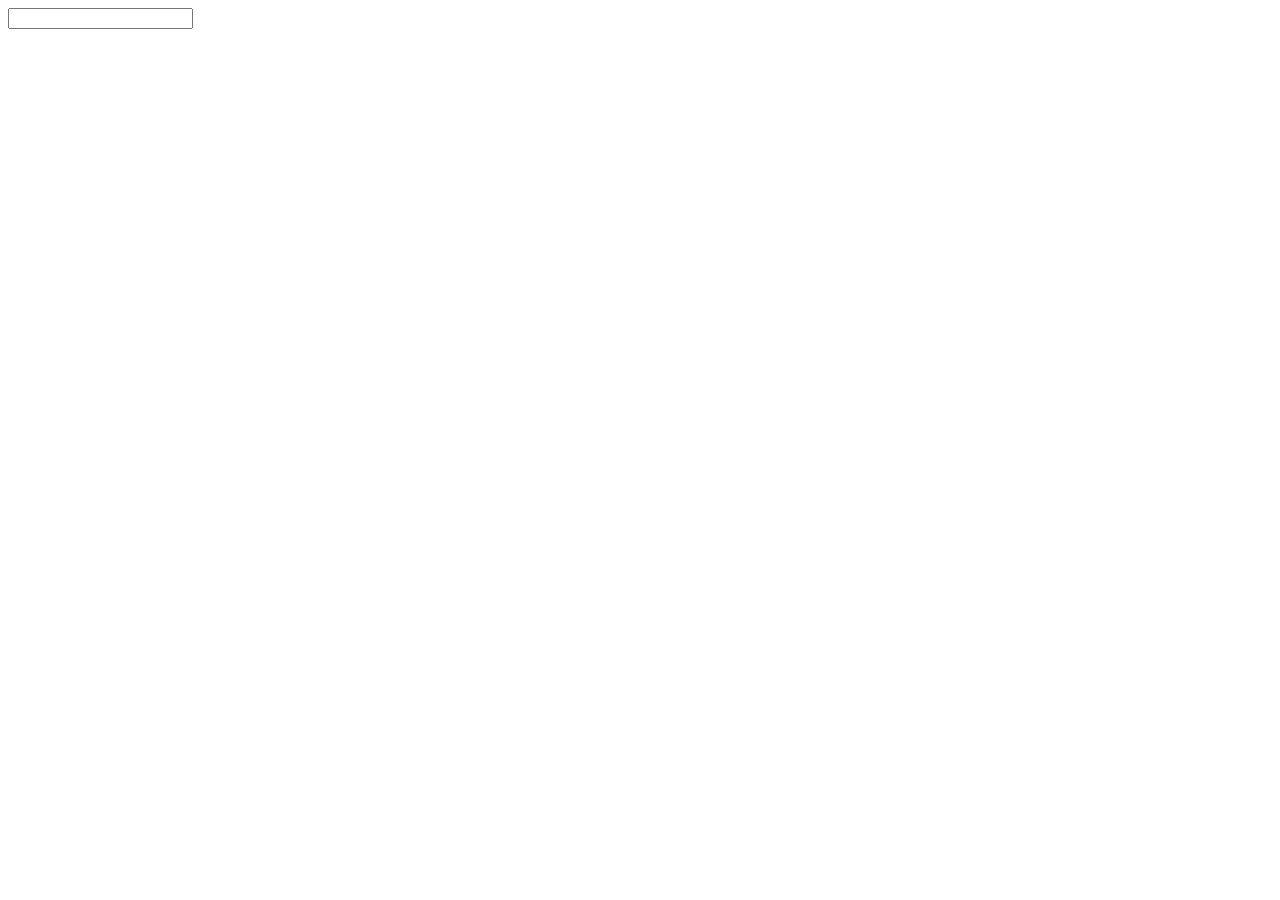
==== weather-app/src/main/resources/templates/index.html @ 8488e2e0 "minor changes" ====
<!DOCTYPE HTML>
<html lang="en" xmlns:th="http://www.thymeleaf.org">
<head>
    <meta charset="utf-8">
    <meta name="viewport" content="width=device-width, initial-scale=1, shrink-to-fit=no">
    <title>Login-Page</title>
    <link rel="stylesheet" th:href="@{/css/main.css}"/>
</head>
<body>
    <nav>
    </nav>
    <main>
        <div id="app" class="app">
            <form>
                <input type="text">
            </form>
        </div>
    </main>

    <script type="text/javascript" th:src="@{/js/functions.js}"></script>
    <footer>
    </footer>
</body>
</html>
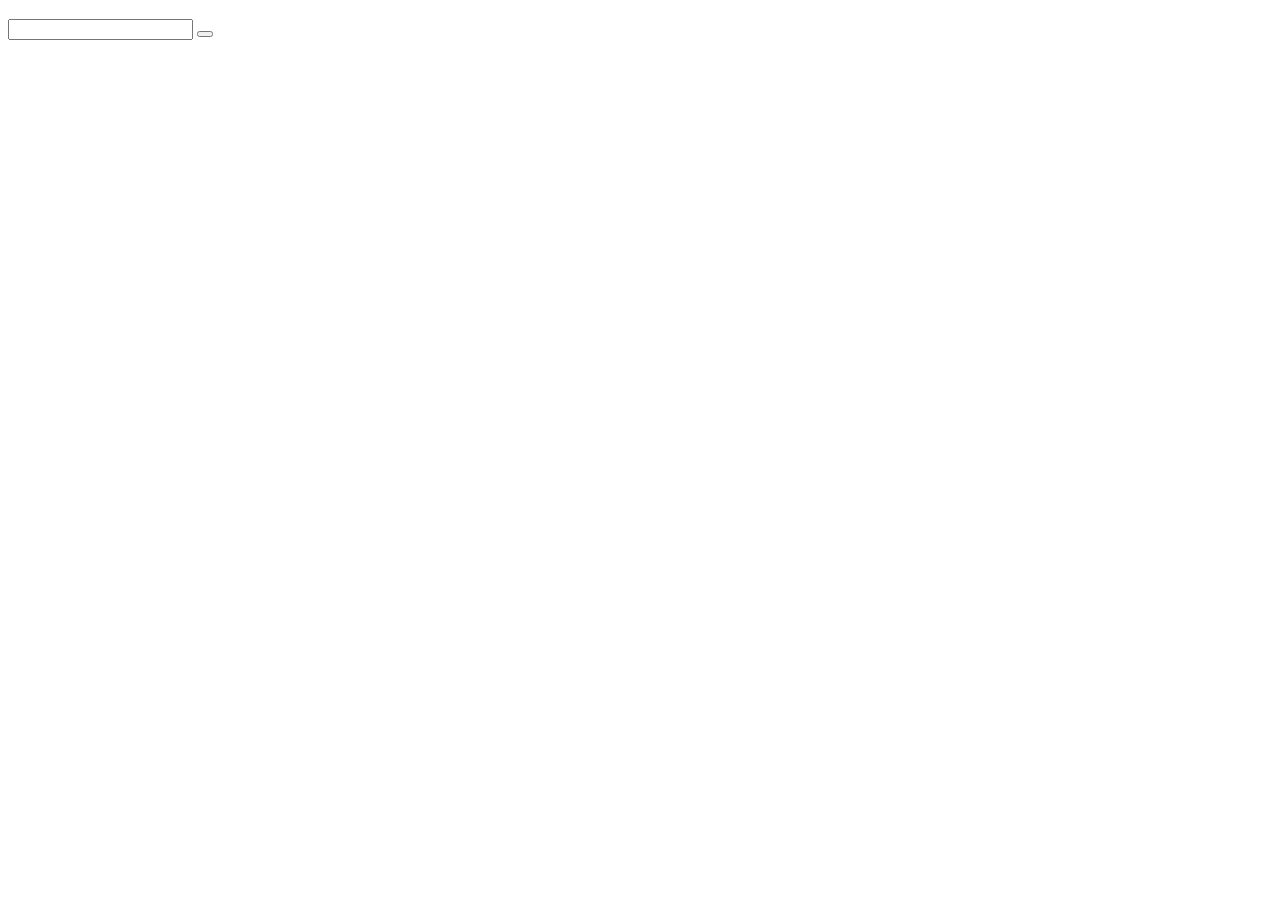
==== commit 35f3a639: "minor changes" ====
--- a/weather-app/src/main/resources/templates/index.html
+++ b/weather-app/src/main/resources/templates/index.html
@@ -5,19 +5,24 @@
     <meta name="viewport" content="width=device-width, initial-scale=1, shrink-to-fit=no">
     <title>Login-Page</title>
     <link rel="stylesheet" th:href="@{/css/main.css}"/>
+    <link rel="icon" href="/assets/rain-tab.png"/>
 </head>
 <body>
     <nav>
     </nav>
     <main>
         <div id="app" class="app">
-            <form>
-                <input type="text">
-            </form>
+            <div class="app-container">
+                <h3></h3>
+                <form action="">
+                    <input type="text" name="" id="">
+                    <button type="submit"></button>
+                </form>
+            </div>
         </div>
     </main>
 
-    <script type="text/javascript" th:src="@{/js/functions.js}"></script>
+    <script type="text/javascript" th:src="@{/js/main.js}"></script>
     <footer>
     </footer>
 </body>
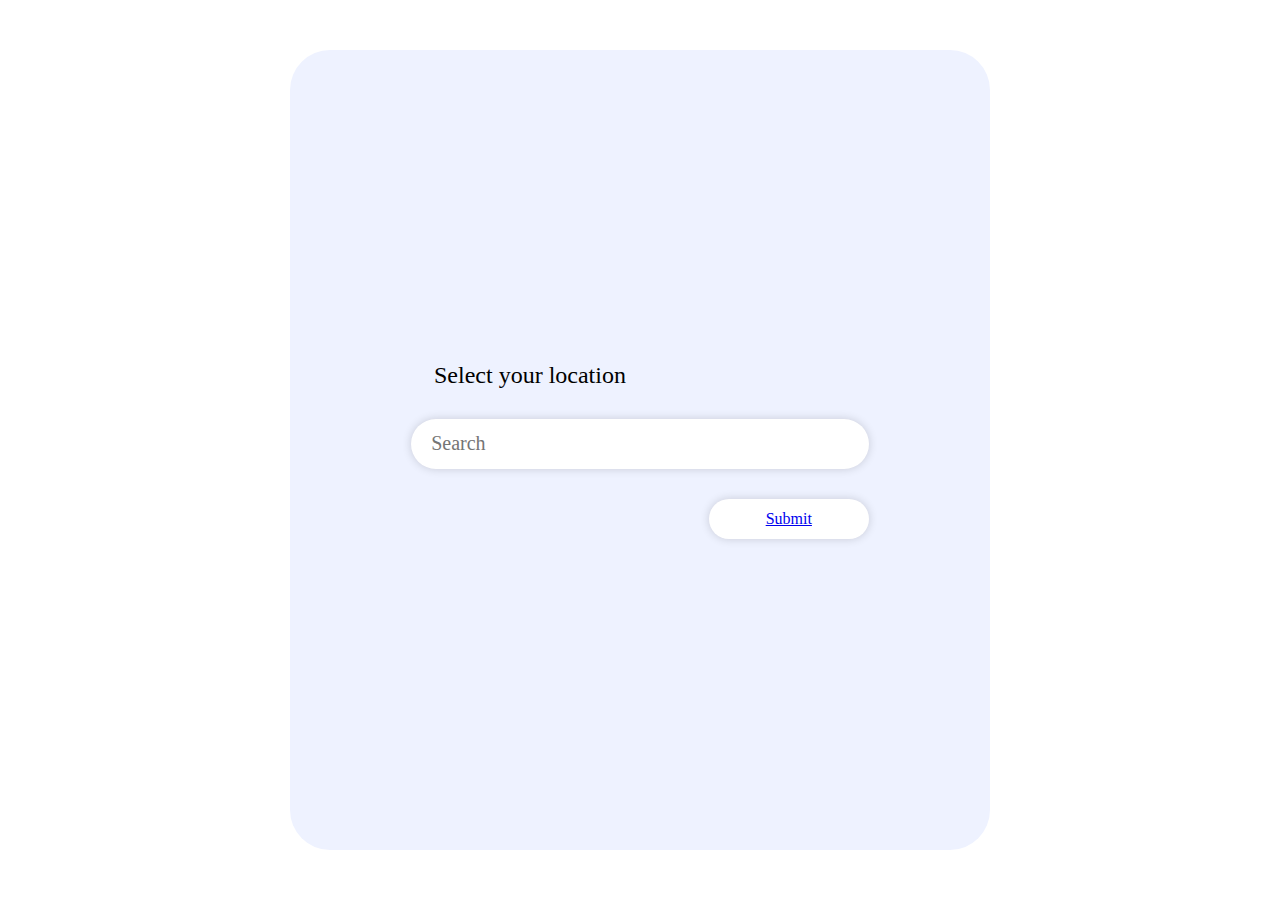
==== commit f1b47958: "start weather view" ====
--- a/weather-app/src/main/resources/templates/index.html
+++ b/weather-app/src/main/resources/templates/index.html
@@ -1,29 +1,63 @@
-<!DOCTYPE HTML>
+<!DOCTYPE html>
 <html lang="en" xmlns:th="http://www.thymeleaf.org">
-<head>
-    <meta charset="utf-8">
-    <meta name="viewport" content="width=device-width, initial-scale=1, shrink-to-fit=no">
-    <title>Login-Page</title>
-    <link rel="stylesheet" th:href="@{/css/main.css}"/>
-    <link rel="icon" href="/assets/rain-tab.png"/>
-</head>
-<body>
-    <nav>
-    </nav>
+  <head>
+    <meta charset="utf-8" />
+    <meta
+      name="viewport"
+      content="width=device-width, initial-scale=1, shrink-to-fit=no"
+    />
+    <title>Search</title>
+    <link
+      rel="stylesheet"
+      th:href="@{/styles/index/main.css}"
+      href="../static/styles/index/main.css"
+    />
+    <link
+      rel="stylesheet"
+      th:href="@{/styles/global.css}"
+      href="../static/styles/global.css"
+    />
+    <link
+      rel="icon"
+      th:href="@{/assets/rain-tab-light.png}"
+      href="../static/assets/rain-tab-light.png"
+      media="(prefers-color-scheme: light)"
+    />
+    <link
+      rel="icon"
+      th:href="@{/assets/rain-tab-dark.png}"
+      href="../static/assets/rain-tab-dark.png"
+      media="(prefers-color-scheme: dark)"
+    />
+  </head>
+  <body>
     <main>
-        <div id="app" class="app">
-            <div class="app-container">
-                <h3></h3>
-                <form action="">
-                    <input type="text" name="" id="">
-                    <button type="submit"></button>
-                </form>
+      <div id="app" class="app">
+        <div class="app-container">
+          <form action="">
+            <h3 class="form-item">Select your location</h3>
+            <div class="input-container">
+              <input
+                type="text"
+                name=""
+                class="search input form-item"
+                th:placeholder="Search"
+                placeholder="Search"
+              />
+
+              <button type="submit" class="submit input form-item button">
+                <a th:href="weather" href="weather.html">Submit</a>
+              </button>
             </div>
+          </form>
         </div>
+      </div>
     </main>
 
-    <script type="text/javascript" th:src="@{/js/main.js}"></script>
-    <footer>
-    </footer>
-</body>
-</html>+    <script
+      type="text/javascript"
+      th:src="@{/js/main.js}"
+      src="../static/js/main.js"
+    ></script>
+  </body>
+</html>
--- a/weather-app/src/main/resources/static/styles/index/main.css
+++ b/weather-app/src/main/resources/static/styles/index/main.css
@@ -0,0 +1,49 @@
+.app-container form {
+  padding: 25px 0;
+  width: 100%;
+  height: 50%;
+  display: flex;
+  flex-direction: column;
+  justify-content: center;
+}
+.app-container h3 {
+  font-weight: 400;
+  font-size: 1.5em;
+  padding-left: 20px;
+}
+
+.input-container {
+  width: 100%;
+}
+
+.form-item {
+  margin: 15px 0;
+}
+
+.search {
+  padding-left: 20px;
+  width: 100%;
+  height: 50px;
+  font-size: 1.25em;
+}
+
+.submit {
+  float: right;
+  width: 50%;
+}
+
+@media (min-width: 576px) {
+  .app-container {
+    padding: 0 10%;
+  }
+}
+@media (min-width: 768px) {
+  .app .app-container form h3 {
+    padding-left: 80px;
+  }
+  .app .input-container {
+    width: 80%;
+    margin: 0 auto;
+  }
+}
+/* INDEX *//*# sourceMappingURL=main.css.map */--- a/weather-app/src/main/resources/static/styles/global.css
+++ b/weather-app/src/main/resources/static/styles/global.css
@@ -0,0 +1,69 @@
+* {
+  padding: 0;
+  margin: 0;
+  box-sizing: border-box;
+  font-family: "Segoe UI";
+}
+
+.app {
+  width: 100%;
+  height: 100vh;
+}
+
+.app-container {
+  padding: 20px;
+  width: 100%;
+  height: 100vh;
+  background-color: #eef2ff;
+  display: flex;
+  flex-direction: column;
+  justify-content: center;
+}
+
+.input {
+  border-radius: 40px;
+  outline: none;
+  border: none;
+  box-shadow: 0 0 10px 0 rgba(0, 0, 0, 0.16);
+}
+
+.button-container {
+  width: 100%;
+  height: -webkit-fit-content;
+  height: -moz-fit-content;
+  height: fit-content;
+  display: flex;
+  justify-content: space-between;
+}
+
+.button {
+  font-size: 1em;
+  max-width: 160px;
+  height: 40px;
+  background: white;
+  transition: 0.25s;
+  cursor: pointer;
+}
+.button:hover {
+  background: #eaeaea;
+  transition: 0.25s;
+}
+
+@media (min-width: 576px) {
+  .app-container {
+    padding: 0 10%;
+  }
+}
+@media (min-width: 768px) {
+  .app {
+    display: flex;
+    justify-content: center;
+    align-items: center;
+  }
+  .app .app-container {
+    padding: 0 5%;
+    max-width: 700px;
+    max-height: 800px;
+    border-radius: 40px;
+  }
+}/*# sourceMappingURL=global.css.map */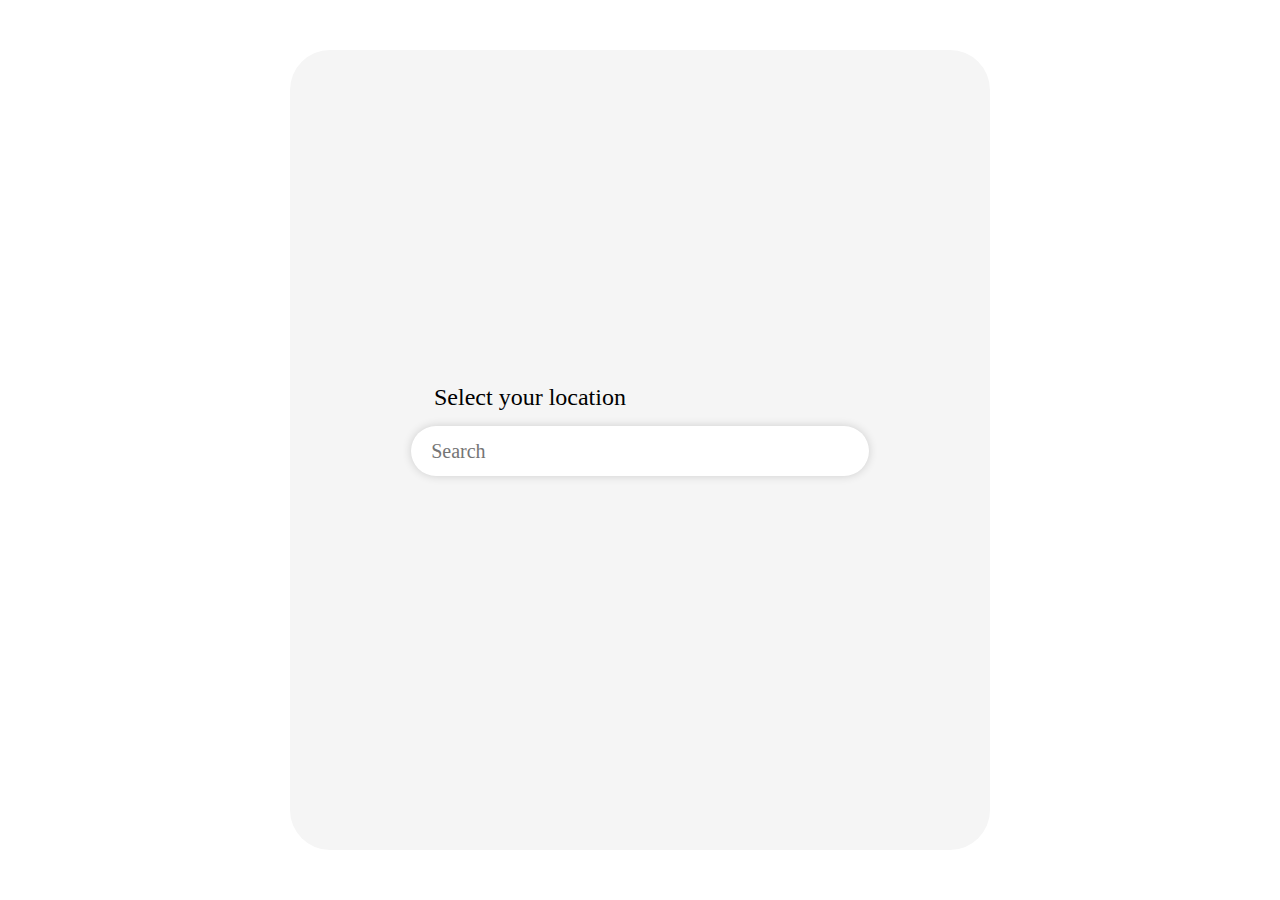
==== commit e4da97f8: "adjust tab icons" ====
--- a/weather-app/src/main/resources/templates/index.html
+++ b/weather-app/src/main/resources/templates/index.html
@@ -9,8 +9,8 @@
     <title>Search</title>
     <link
       rel="stylesheet"
-      th:href="@{/styles/index/main.css}"
-      href="../static/styles/index/main.css"
+      th:href="@{/styles/index/index.css}"
+      href="../static/styles/index/index.css"
     />
     <link
       rel="stylesheet"
@@ -19,14 +19,14 @@
     />
     <link
       rel="icon"
-      th:href="@{/assets/rain-tab-light.png}"
-      href="../static/assets/rain-tab-light.png"
+      th:href="@{/assets/weather-dark.png}"
+      href="../static/assets/weather-dark.png"
       media="(prefers-color-scheme: light)"
     />
     <link
       rel="icon"
-      th:href="@{/assets/rain-tab-dark.png}"
-      href="../static/assets/rain-tab-dark.png"
+      th:href="@{/assets/weather-light.png}"
+      href="../static/assets/weather-light.png"
       media="(prefers-color-scheme: dark)"
     />
   </head>
@@ -44,10 +44,9 @@
                 th:placeholder="Search"
                 placeholder="Search"
               />
-
-              <button type="submit" class="submit input form-item button">
-                <a th:href="weather" href="weather.html">Submit</a>
-              </button>
+              <div id="matches">
+                <!-- appended by javascript -->
+              </div>
             </div>
           </form>
         </div>
@@ -56,8 +55,8 @@
 
     <script
       type="text/javascript"
-      th:src="@{/js/main.js}"
-      src="../static/js/main.js"
+      th:src="@{/js/index.js}"
+      src="../static/js/index.js"
     ></script>
   </body>
 </html>
--- a/weather-app/src/main/resources/static/styles/index/index.css
+++ b/weather-app/src/main/resources/static/styles/index/index.css
@@ -0,0 +1,75 @@
+.app-container {
+  background-color: whitesmoke;
+  justify-content: center;
+}
+.app-container form {
+  padding: 25px 0;
+  width: 100%;
+  height: 50%;
+  display: flex;
+  flex-direction: column;
+  justify-content: center;
+}
+.app-container h3 {
+  font-weight: 400;
+  font-size: 1.5em;
+  padding-left: 20px;
+}
+
+.input-container {
+  width: 100%;
+  height: -webkit-fit-content;
+  height: -moz-fit-content;
+  height: fit-content;
+  position: relative;
+}
+
+#matches {
+  position: absolute;
+  width: 100%;
+  height: -webkit-fit-content;
+  height: -moz-fit-content;
+  height: fit-content;
+  border-radius: 0 0 20px 20px;
+  background-color: white;
+  display: flex;
+  flex-direction: column;
+}
+#matches a {
+  display: flex;
+  justify-content: center;
+  flex-direction: column;
+  height: -webkit-fit-content;
+  height: -moz-fit-content;
+  height: fit-content;
+  font-size: 1.25em;
+  padding: 10px 30px;
+  transition: 0.25s;
+}
+#matches a:hover {
+  text-decoration: underline;
+}
+
+.search {
+  padding-left: 20px;
+  margin-top: 15px;
+  width: 100%;
+  height: 50px;
+  font-size: 1.25em;
+}
+
+@media (min-width: 576px) {
+  .app-container {
+    padding: 0 10%;
+  }
+}
+@media (min-width: 768px) {
+  .app .app-container form h3 {
+    padding-left: 80px;
+  }
+  .app .input-container {
+    width: 80%;
+    margin: 0 auto;
+  }
+}
+/* INDEX *//*# sourceMappingURL=index.css.map */--- a/weather-app/src/main/resources/static/styles/global.css
+++ b/weather-app/src/main/resources/static/styles/global.css
@@ -3,6 +3,15 @@
   margin: 0;
   box-sizing: border-box;
   font-family: "Segoe UI";
+}
+
+a {
+  text-decoration: none;
+  color: black;
+}
+
+ul {
+  list-style: none;
 }
 
 .app {
@@ -14,10 +23,9 @@
   padding: 20px;
   width: 100%;
   height: 100vh;
-  background-color: #eef2ff;
   display: flex;
   flex-direction: column;
-  justify-content: center;
+  overflow: hidden;
 }
 
 .input {
@@ -38,20 +46,44 @@
 
 .button {
   font-size: 1em;
-  max-width: 160px;
   height: 40px;
   background: white;
   transition: 0.25s;
+  overflow: hidden;
   cursor: pointer;
+  -webkit-user-select: none; /* Safari */
+  -moz-user-select: none; /* Firefox */
+  -ms-user-select: none; /* IE10+/Edge */
+  user-select: none; /* Standard */
 }
 .button:hover {
   background: #eaeaea;
   transition: 0.25s;
 }
 
+.separator-vertical {
+  width: 1px;
+  height: 70%;
+  background-color: rgba(112, 112, 112, 0.5);
+}
+
+.separator-horizontal {
+  margin: auto;
+  height: 1px;
+  width: 80%;
+  background-color: black;
+}
+
+.not-selectable {
+  -webkit-user-select: none; /* Safari */
+  -moz-user-select: none; /* Firefox */
+  -ms-user-select: none; /* IE10+/Edge */
+  user-select: none; /* Standard */
+}
+
 @media (min-width: 576px) {
-  .app-container {
-    padding: 0 10%;
+  .app-container .button-container {
+    padding: 40px 0;
   }
 }
 @media (min-width: 768px) {
@@ -61,7 +93,7 @@
     align-items: center;
   }
   .app .app-container {
-    padding: 0 5%;
+    padding: 0 5% 40px 5%;
     max-width: 700px;
     max-height: 800px;
     border-radius: 40px;
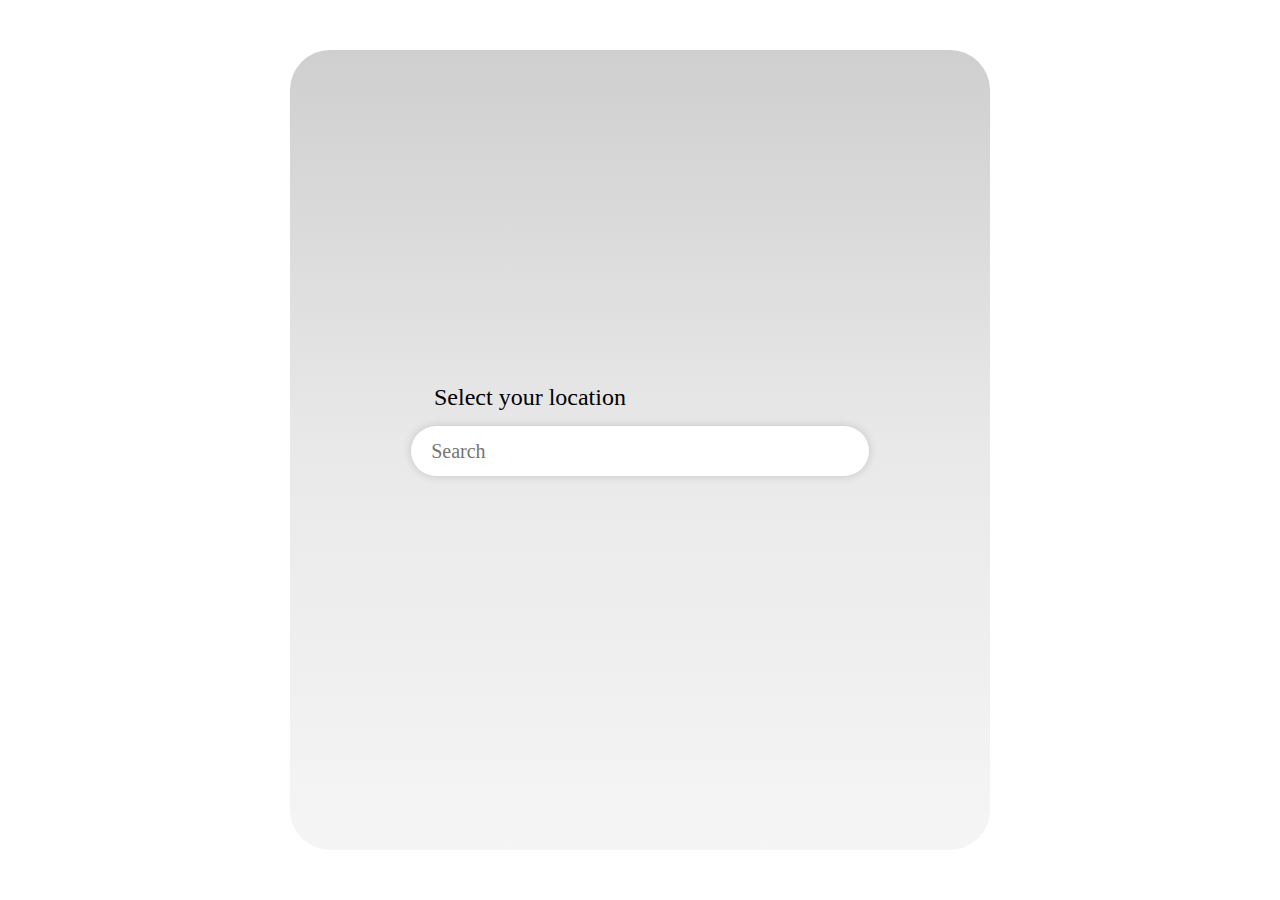
==== commit db06a1c8: "index background" ====
--- a/weather-app/src/main/resources/templates/index.html
+++ b/weather-app/src/main/resources/templates/index.html
@@ -44,6 +44,7 @@
                 th:placeholder="Search"
                 placeholder="Search"
               />
+
               <div id="matches">
                 <!-- appended by javascript -->
               </div>
--- a/weather-app/src/main/resources/static/styles/index/index.css
+++ b/weather-app/src/main/resources/static/styles/index/index.css
@@ -1,5 +1,5 @@
 .app-container {
-  background-color: whitesmoke;
+  background: linear-gradient(0deg, #f5f5f5 0%, #e9e9e9 50%, #cfcfcf 100%);
   justify-content: center;
 }
 .app-container form {
